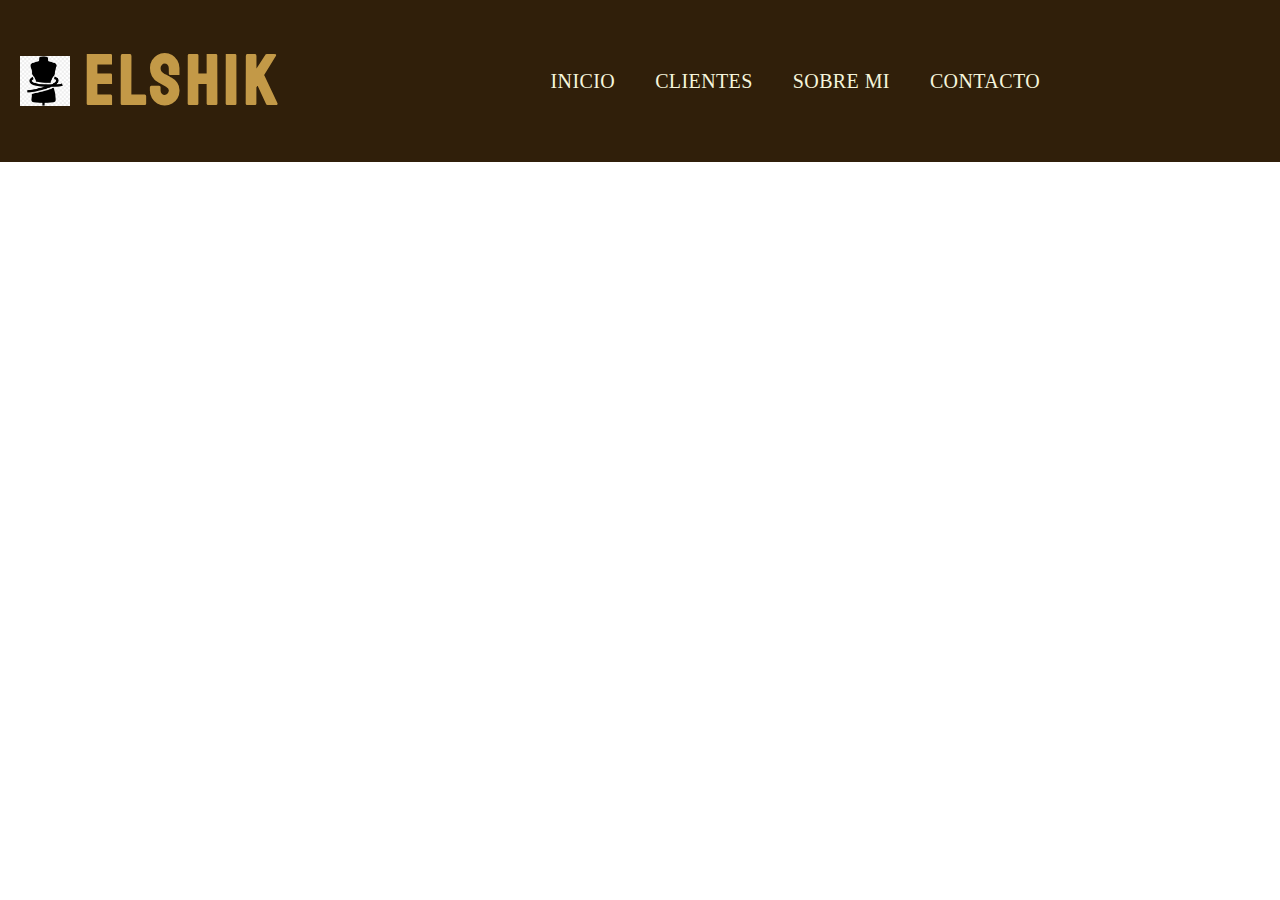
==== clientes.html @ fe8e6d6e "agregue eventos y corregi algunas cosas" ====
<!DOCTYPE html>
<html lang="es">
<head>
    <meta charset="UTF-8">
    <meta http-equiv="X-UA-Compatible" content="IE=edge">
    <meta name="viewport" content="width=device-width, initial-scale=1.0">
    <link rel="stylesheet" href="./css/style.css">
    <link rel="preconnect" href="https://fonts.googleapis.com">
    <link rel="preconnect" href="https://fonts.gstatic.com" crossorigin>
    <link href="https://fonts.googleapis.com/css2?family=Staatliches&display=swap" rel="stylesheet">
    <title>Document</title>
</head>
<body>
    <header>
        <div class="logo">
            <img src="./images/png-transparent-computer-icons-mannequin-dress-form-tailor-mannequin-celebrities-fashion-measurement-thumbnail.png" alt="logo-elshik">
            <h1>ELSHIK</h1>
        </div>
        <ul>
            <li>
                <a href="./index.html">INICIO</a>
            </li>
            <li>
                <a href="./clientes.html">CLIENTES</a>
            </li>
            <li>
                <a href="./sobremi.html">SOBRE MI</a>
            </li>
            <li>
                <a href="./contacto.html">CONTACTO</a>
            </li>
        </ul>
    </header>
</body>
</html>
---- css/style.css ----
* {
  margin: 0px;
  padding: 0px;
  box-sizing: border-box; }

header {
  display: flex;
  background-color: #301f0a;
  height: 18vh;
  align-items: center;
  justify-content: space-between;
  padding: 20px; }
  header .logo {
    display: flex;
    align-items: center; }
    header .logo img {
      height: 50px;
      margin-right: 15px; }
    header .logo h1 {
      font-size: 70px;
      font-family: 'Staatliches', cursive;
      letter-spacing: 5px;
      text-align: center;
      color: #c39947; }
  header ul {
    display: flex;
    margin: 10px 200px; }
    header ul li {
      list-style: none;
      margin: 0 20px; }
      header ul li a {
        color: beige;
        font-size: 20px;
        transition: 0.4s all ease 0s;
        text-decoration: none;
        letter-spacing: 0.4px; }
        header ul li a:hover {
          text-decoration: none;
          transition: ease-in;
          color: beige;
          font-size: 20px; }

a {
  text-decoration: none; }

main {
  background-color: #f8efd8; }

.container {
  display: grid;
  grid-template-columns: 1fr 1fr;
  grid-template-rows: 1fr;
  gap: 30px;
  grid-template-areas: "cubreBotas pollerinS" "pollerinM pollerinL"; }

.card h3 {
  font-family: 'Staatliches';
  padding: 20px; }
  .card h3 button {
    background-color: #301f0a;
    color: #f8efd8;
    font-family: 'Staatliches'; }
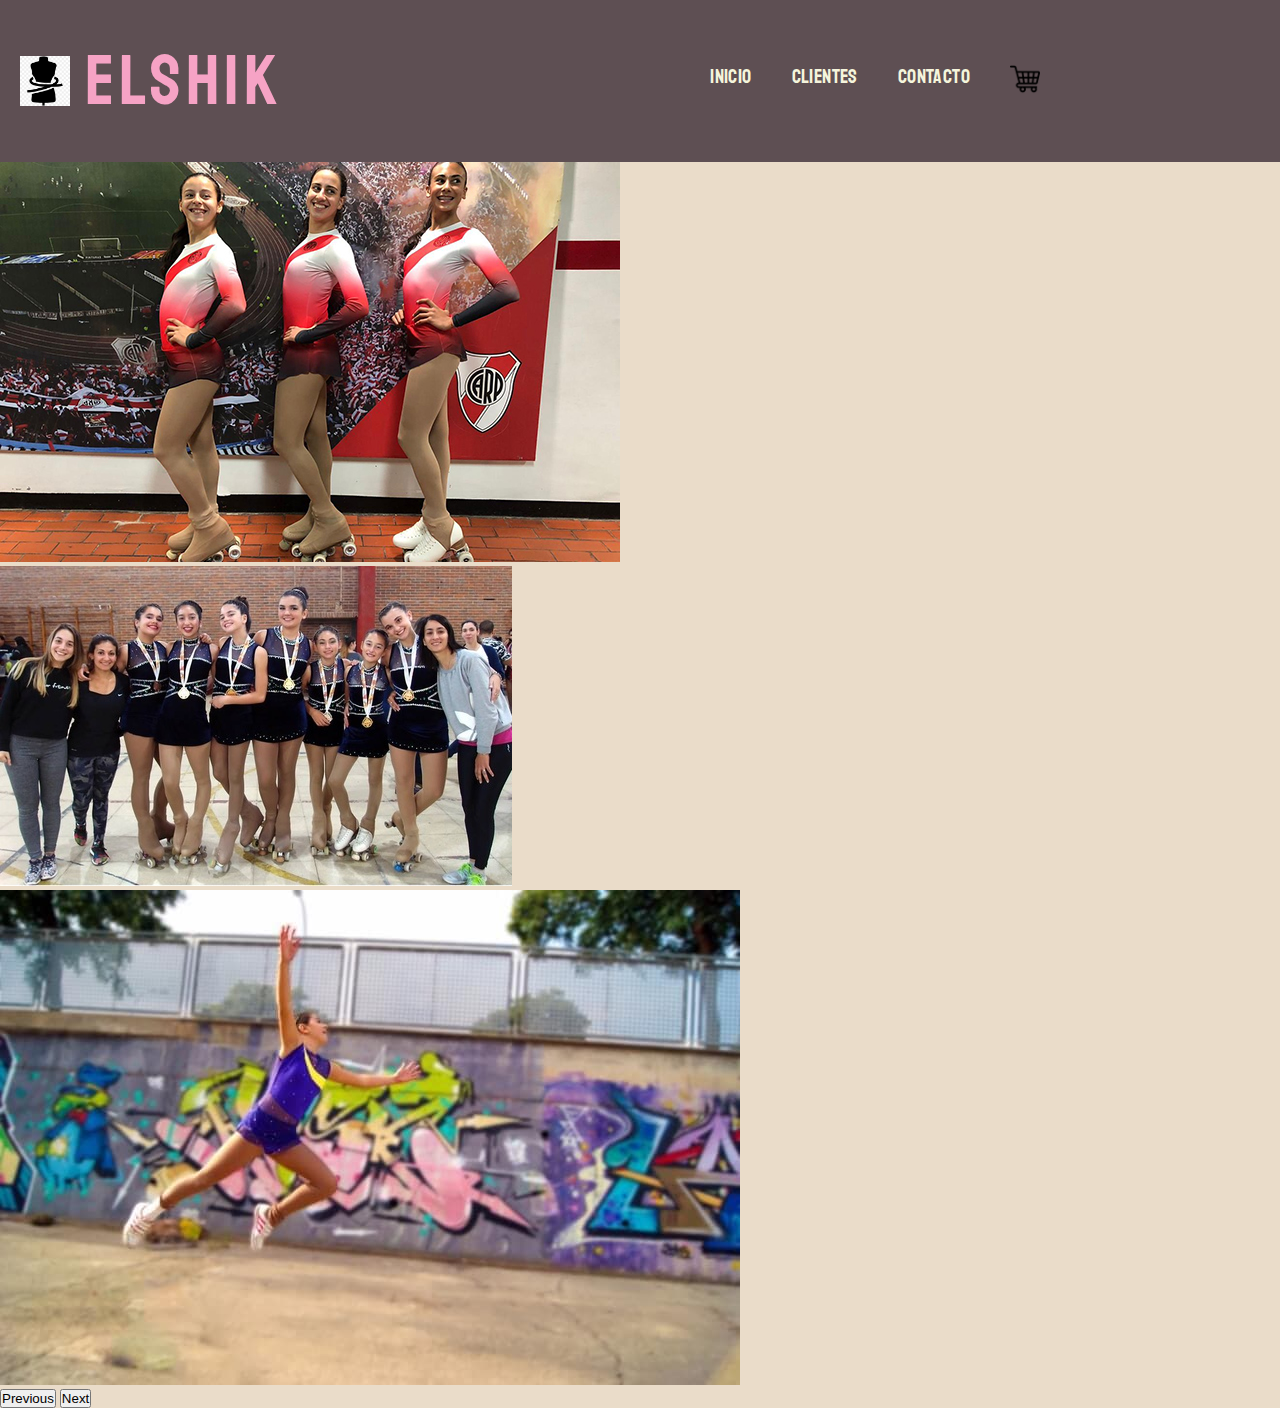
==== commit e4750270: "realice cambios de css y js" ====
--- a/clientes.html
+++ b/clientes.html
@@ -1,35 +1,68 @@
 <!DOCTYPE html>
 <html lang="es">
 <head>
-    <meta charset="UTF-8">
-    <meta http-equiv="X-UA-Compatible" content="IE=edge">
-    <meta name="viewport" content="width=device-width, initial-scale=1.0">
-    <link rel="stylesheet" href="./css/style.css">
-    <link rel="preconnect" href="https://fonts.googleapis.com">
-    <link rel="preconnect" href="https://fonts.gstatic.com" crossorigin>
-    <link href="https://fonts.googleapis.com/css2?family=Staatliches&display=swap" rel="stylesheet">
+    <meta charset="UTF-8" />
+    <meta http-equiv="X-UA-Compatible" content="IE=edge" />
+    <meta name="viewport" content="width=device-width, initial-scale=1.0" />
+    <meta name="keywords" content="patin artistico, indumentaria, pollerin, cubrebotas, deporte, competencia">
+    <meta name="description" content="Indumentaria deportiva para patin artistico">
+    <link href="https://cdn.jsdelivr.net/npm/bootstrap@5.1.3/dist/css/bootstrap.min.css" rel="stylesheet" integrity="sha384-1BmE4kWBq78iYhFldvKuhfTAU6auU8tT94WrHftjDbrCEXSU1oBoqyl2QvZ6jIW3" crossorigin="anonymous"/>
+    <link rel="stylesheet" href="./css/style.css" />
+    <link rel="preconnect" href="https://fonts.googleapis.com" />
+    <link rel="preconnect" href="https://fonts.gstatic.com" crossorigin />
+    <link href="https://fonts.googleapis.com/css2?family=Staatliches&display=swap" rel="stylesheet"/>
+    <link rel="stylesheet" href="https://cdn.jsdelivr.net/npm/bootstrap-icons@1.8.1/font/bootstrap-icons.css"/>
+    <title>Elshik - Indumentaria Deportiva</title>
     <title>Document</title>
 </head>
 <body>
     <header>
         <div class="logo">
-            <img src="./images/png-transparent-computer-icons-mannequin-dress-form-tailor-mannequin-celebrities-fashion-measurement-thumbnail.png" alt="logo-elshik">
-            <h1>ELSHIK</h1>
+          <img
+            src="./images/png-transparent-computer-icons-mannequin-dress-form-tailor-mannequin-celebrities-fashion-measurement-thumbnail.png"
+            alt="logo-elshik"
+          />
+          <a href="./index.html">ELSHIK</a>
         </div>
         <ul>
-            <li>
-                <a href="./index.html">INICIO</a>
-            </li>
-            <li>
-                <a href="./clientes.html">CLIENTES</a>
-            </li>
-            <li>
-                <a href="./sobremi.html">SOBRE MI</a>
-            </li>
-            <li>
-                <a href="./contacto.html">CONTACTO</a>
-            </li>
+          <li>
+            <a href="./index.html">INICIO</a>
+          </li>
+          <li>
+            <a href="./clientes.html">CLIENTES</a>
+          </li>
+          <li>
+            <a href="./contacto.html">CONTACTO</a>
+          </li>
+          <li>
+            <img src="./images/carrito-de-compras.png" alt="carrito de compras">
+          </li>
         </ul>
     </header>
+    <main>
+        <div id="carouselExampleFade" class="carousel slide carousel-fade" data-bs-ride="carousel">
+            <div class="carousel-inner">
+              <div class="carousel-item active">
+                <img src="./images/19957-nacionalpatinartisitco.jpg" class="d-block w-100" alt="fotoGrupal1">
+              </div>
+              <div class="carousel-item">
+                <img src="./images/patingrupo.jpg" class="d-block w-100" alt="fotoGrupal2">
+              </div>
+              <div class="carousel-item">
+                <img src="./images/ELSA-SALTO.jpg" class="d-block w-100" alt="fotoPatinadora">
+              </div>
+            </div>
+            <button class="carousel-control-prev" type="button" data-bs-target="#carouselExampleFade" data-bs-slide="prev">
+              <span class="carousel-control-prev-icon" aria-hidden="true"></span>
+              <span class="visually-hidden">Previous</span>
+            </button>
+            <button class="carousel-control-next" type="button" data-bs-target="#carouselExampleFade" data-bs-slide="next">
+              <span class="carousel-control-next-icon" aria-hidden="true"></span>
+              <span class="visually-hidden">Next</span>
+            </button>
+          </div>
+
+    </main>
+
 </body>
 </html>--- a/css/style.css
+++ b/css/style.css
@@ -5,23 +5,25 @@
 
 header {
   display: flex;
-  background-color: #301f0a;
+  background-color: #5e4f53;
   height: 18vh;
   align-items: center;
   justify-content: space-between;
   padding: 20px; }
+  header .pepito {
+    color: #5e4f53; }
   header .logo {
     display: flex;
     align-items: center; }
     header .logo img {
       height: 50px;
       margin-right: 15px; }
-    header .logo h1 {
+    header .logo a {
       font-size: 70px;
       font-family: 'Staatliches', cursive;
       letter-spacing: 5px;
       text-align: center;
-      color: #c39947; }
+      color: #f6a3c5; }
   header ul {
     display: flex;
     margin: 10px 200px; }
@@ -33,26 +35,36 @@
         font-size: 20px;
         transition: 0.4s all ease 0s;
         text-decoration: none;
+        font-family: 'Staatliches', cursive;
         letter-spacing: 0.4px; }
         header ul li a:hover {
           text-decoration: none;
           transition: ease-in;
-          color: beige;
+          color: #98606c;
           font-size: 20px; }
+      header ul li .submenu {
+        vertical-align: top; }
+      header ul li img {
+        width: 30px; }
+        header ul li img:hover {
+          transition: all; }
 
 a {
   text-decoration: none; }
 
 main {
-  background-color: #f8efd8; }
+  background-color: #eadcc9 !important; }
 
 .container {
   display: grid;
-  grid-template-columns: 1fr 1fr;
-  grid-template-rows: 1fr;
-  gap: 30px;
-  grid-template-areas: "cubreBotas pollerinS"- "pollerinM pollerinL"; }
+  grid-template-columns: 1fr 1fr 1fr;
+  grid-template-rows: 1fr 1fr;
+  gap: 40px;
+  padding: 40px;
+  background-color: #eadcc9;
+  grid-template-areas: "card01 card02 card03"+ "card04 card05 card06"+ "card07 card08 card09"; }
 
 .card h3 {
   font-family: 'Staatliches';
@@ -61,3 +73,63 @@
     background-color: #301f0a;
     color: #f8efd8;
     font-family: 'Staatliches'; }
+
+main {
+  background-color: #f6a3c5; }
+  main .consulta {
+    display: flex;
+    align-items: center;
+    justify-content: center;
+    padding: 30px 60px 10px;
+    font-size: 40px; }
+
+.formulari {
+  background-color: beige;
+  display: flex;
+  justify-content: center; }
+  .formulari input {
+    padding: 5px;
+    margin: 10px;
+    width: 30vw;
+    font-family: 'Staatliches', cursive;
+    background-color: #f6a3c5;
+    color: black;
+    font-size: 20px; }
+  .formulari fieldset {
+    padding: 5px;
+    font-family: 'Staatliches', cursive;
+    background-color: beige;
+    color: #7c3f58;
+    font-size: 20px; }
+  .formulari button {
+    background-color: #643451;
+    color: beige;
+    font-family: 'Staatliches', cursive;
+    padding: 9px;
+    margin: 10px;
+    font-size: 1.5rem; }
+
+.footer {
+  display: flex;
+  padding: 50px 100px;
+  align-items: center;
+  flex-direction: column;
+  background-color: #643451;
+  color: #f6a3c5;
+  justify-content: space-between;
+  font-family: 'Staatliches', cursive;
+  letter-spacing: 3px; }
+  .footer h2 {
+    color: #f6a3c5;
+    padding: 20px 0;
+    letter-spacing: 7px;
+    font-size: 40px; }
+
+.redes li {
+  display: inline-block;
+  padding: 25px 20px; }
+  .redes li img {
+    width: 40px; }
+    .redes li img:hover {
+      transform: scale(0.8);
+      transition: all 0.4s; }
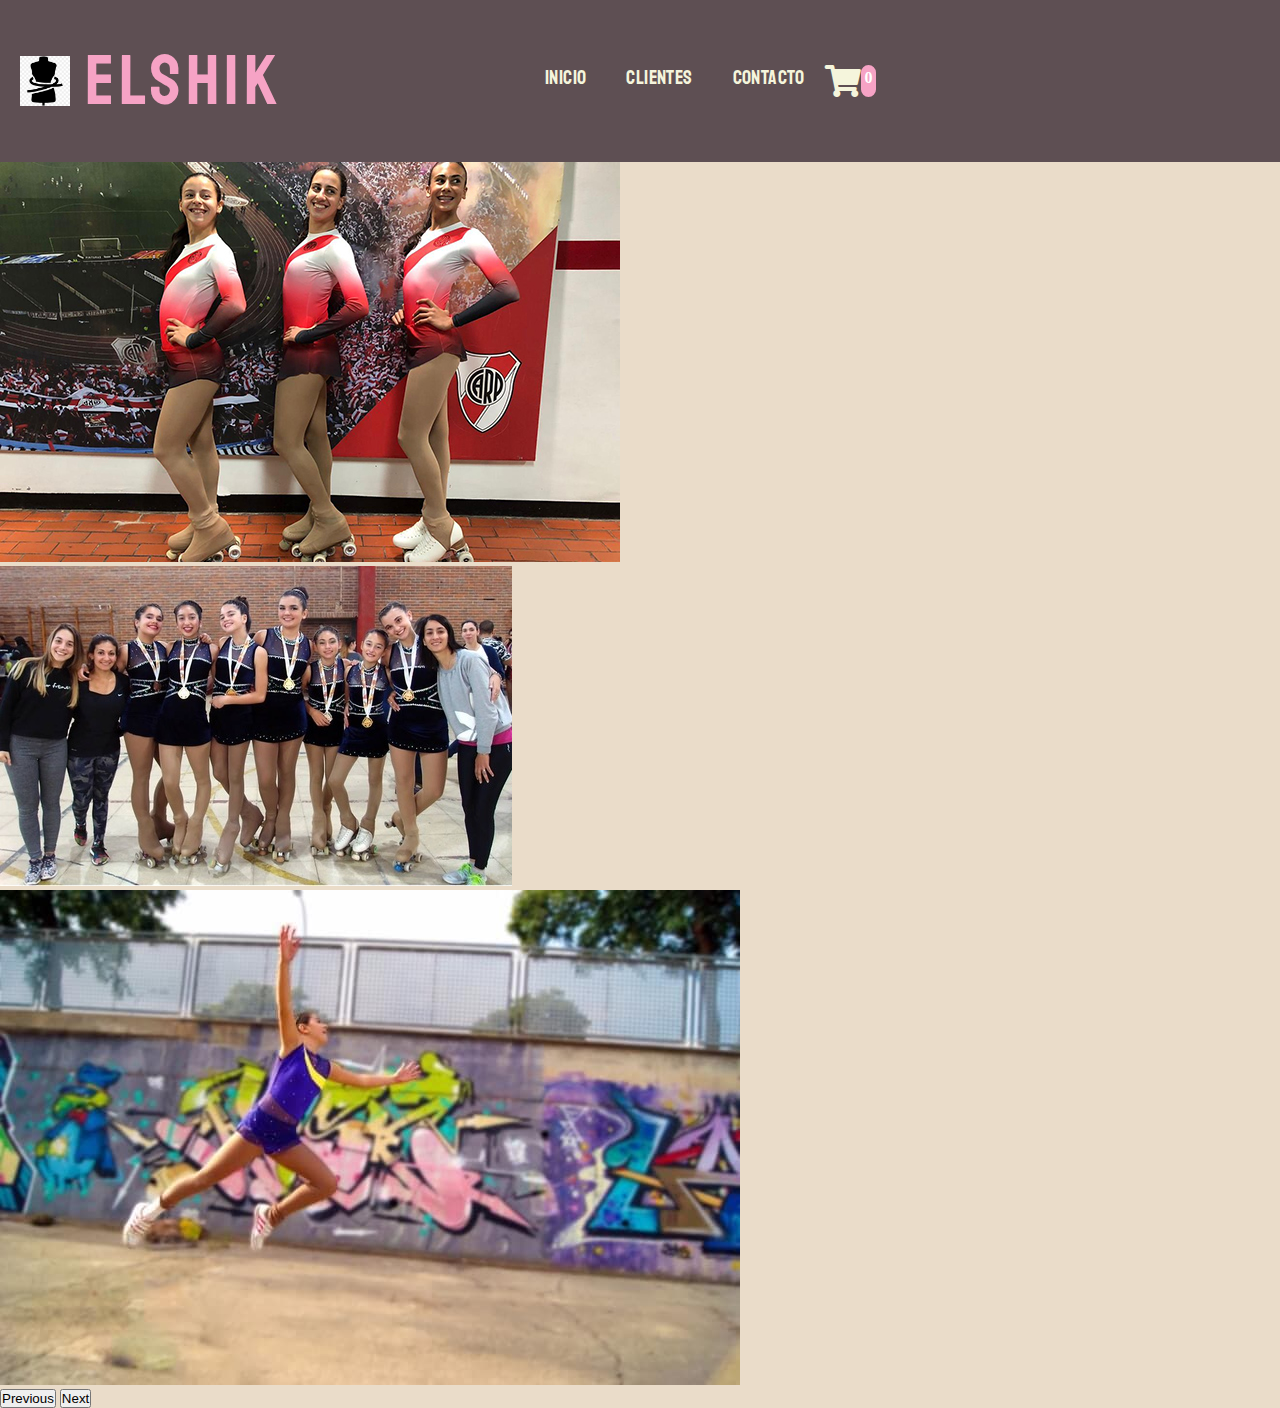
==== commit a693cb2f: "realice cambios en el carrito y en el formulario" ====
--- a/clientes.html
+++ b/clientes.html
@@ -12,33 +12,51 @@
     <link rel="preconnect" href="https://fonts.gstatic.com" crossorigin />
     <link href="https://fonts.googleapis.com/css2?family=Staatliches&display=swap" rel="stylesheet"/>
     <link rel="stylesheet" href="https://cdn.jsdelivr.net/npm/bootstrap-icons@1.8.1/font/bootstrap-icons.css"/>
+    <link rel="stylesheet" href="https://cdnjs.cloudflare.com/ajax/libs/font-awesome/5.15.1/css/all.min.css">
     <title>Elshik - Indumentaria Deportiva</title>
     <title>Document</title>
 </head>
 <body>
-    <header>
-        <div class="logo">
-          <img
-            src="./images/png-transparent-computer-icons-mannequin-dress-form-tailor-mannequin-celebrities-fashion-measurement-thumbnail.png"
-            alt="logo-elshik"
-          />
-          <a href="./index.html">ELSHIK</a>
+  <header>
+    <div class="logo">
+      <img
+        src="./images/png-transparent-computer-icons-mannequin-dress-form-tailor-mannequin-celebrities-fashion-measurement-thumbnail.png"
+        alt="logo-elshik"
+      />
+      <a href="./index.html">ELSHIK</a>
+    </div>
+    <ul>
+      <li>
+        <a href="./index.html">INICIO</a>
+      </li>
+      <li>
+        <a href="./clientes.html">CLIENTES</a>
+      </li>
+      <li>
+        <a href="./contacto.html">CONTACTO</a>
+      </li>
+      <!-- carrito -->
+      <div class="cart-modal-overlay">
+        <div class="cart-modal">
+          <i id="close-btn" class="fas fa-times"></i>
+            <h1 class="cart-is-empty">El carrito esta vacio</h1>
+          
+            <div class="product-rows">
+            </div>
+            <div class="total">
+              <h1 class="cart-total">Productos Añadidos</h1>
+                <span class="total-price">$0</span>
+                  <button class="purchase-btn">COMPRAR</button>
+            </div>
+          </div>
         </div>
-        <ul>
-          <li>
-            <a href="./index.html">INICIO</a>
-          </li>
-          <li>
-            <a href="./clientes.html">CLIENTES</a>
-          </li>
-          <li>
-            <a href="./contacto.html">CONTACTO</a>
-          </li>
-          <li>
-            <img src="./images/carrito-de-compras.png" alt="carrito de compras">
-          </li>
-        </ul>
-    </header>
+    <!-- solapa del carrito -->
+      <a class="cart-btn">
+        <i id="cart" class="fas fa-shopping-cart"></i>
+          <span class ="cart-quantity">0</span>
+      </a>
+    </ul>
+  </header>
     <main>
         <div id="carouselExampleFade" class="carousel slide carousel-fade" data-bs-ride="carousel">
             <div class="carousel-inner">
--- a/css/style.css
+++ b/css/style.css
@@ -55,6 +55,92 @@
 main {
   background-color: #eadcc9 !important; }
 
+.cart-modal-overlay {
+  position: fixed;
+  width: 100vw;
+  height: 100%;
+  z-index: 2;
+  transform: translateY(-200%);
+  transition: 0.5s ease-out; }
+
+.cart-modal-overlay.open {
+  transform: translateY(0%); }
+
+.cart-btn {
+  display: flex;
+  justify-content: center; }
+
+#cart {
+  display: flex;
+  font-size: 2rem;
+  color: beige;
+  cursor: pointer;
+  margin: 0; }
+
+.cart-quantity {
+  color: white;
+  background-color: #f6a3c5;
+  padding: 0.1em;
+  position: relative;
+  margin: 0em 11.5em 0em 0;
+  right: 0;
+  border: solid 2px #f6a3c5;
+  border-radius: 15px;
+  font-weight: bolder; }
+
+.cart-modal {
+  height: 80vh;
+  width: 50%;
+  background-color: #ecd3dd;
+  float: left;
+  overflow: scroll;
+  overflow-x: hidden; }
+
+#close-btn {
+  font-size: 1.5rem;
+  float: right;
+  margin: 0.5em 2em 0 0;
+  color: white;
+  cursor: pointer; }
+
+.cart-is-empty {
+  color: white;
+  text-align: center;
+  font-size: 1.5rem;
+  margin-bottom: 1em;
+  display: none; }
+
+.product-rows {
+  margin-top: 3em;
+  width: 95%;
+  margin-left: auto;
+  margin-right: auto; }
+
+.total {
+  text-align: center;
+  margin: 2em 0 2em 0;
+  /*   display: none; */ }
+
+.cart-total {
+  color: black; }
+
+.total-price {
+  color: black;
+  font-size: 2rem;
+  display: block; }
+
+.purchase-btn {
+  font-size: 1rem;
+  font-weight: bolder;
+  background-color: #774e5f;
+  color: white;
+  padding: 1em 2em;
+  border-radius: 10px;
+  outline: none;
+  border: none;
+  cursor: pointer;
+  margin: 2em 0 1em 0; }
+
 .container {
   display: grid;
   grid-template-columns: 1fr 1fr 1fr;
@@ -66,13 +152,25 @@
  "card04 card05 card06"  "card07 card08 card09"; }
 
+.agregar-carrito {
+  font-size: 1rem;
+  font-weight: bolder;
+  background-color: #774e5f;
+  color: white;
+  padding: 0.2em 0.4em;
+  border-radius: 10px;
+  outline: none;
+  border: none;
+  cursor: pointer;
+  margin: 2em 0 1em 0; }
+
 .card h3 {
-  font-family: 'Staatliches';
+  font-family: "Staatliches";
   padding: 20px; }
   .card h3 button {
     background-color: #301f0a;
     color: #f8efd8;
-    font-family: 'Staatliches'; }
+    font-family: "Staatliches"; }
 
 main {
   background-color: #f6a3c5; }
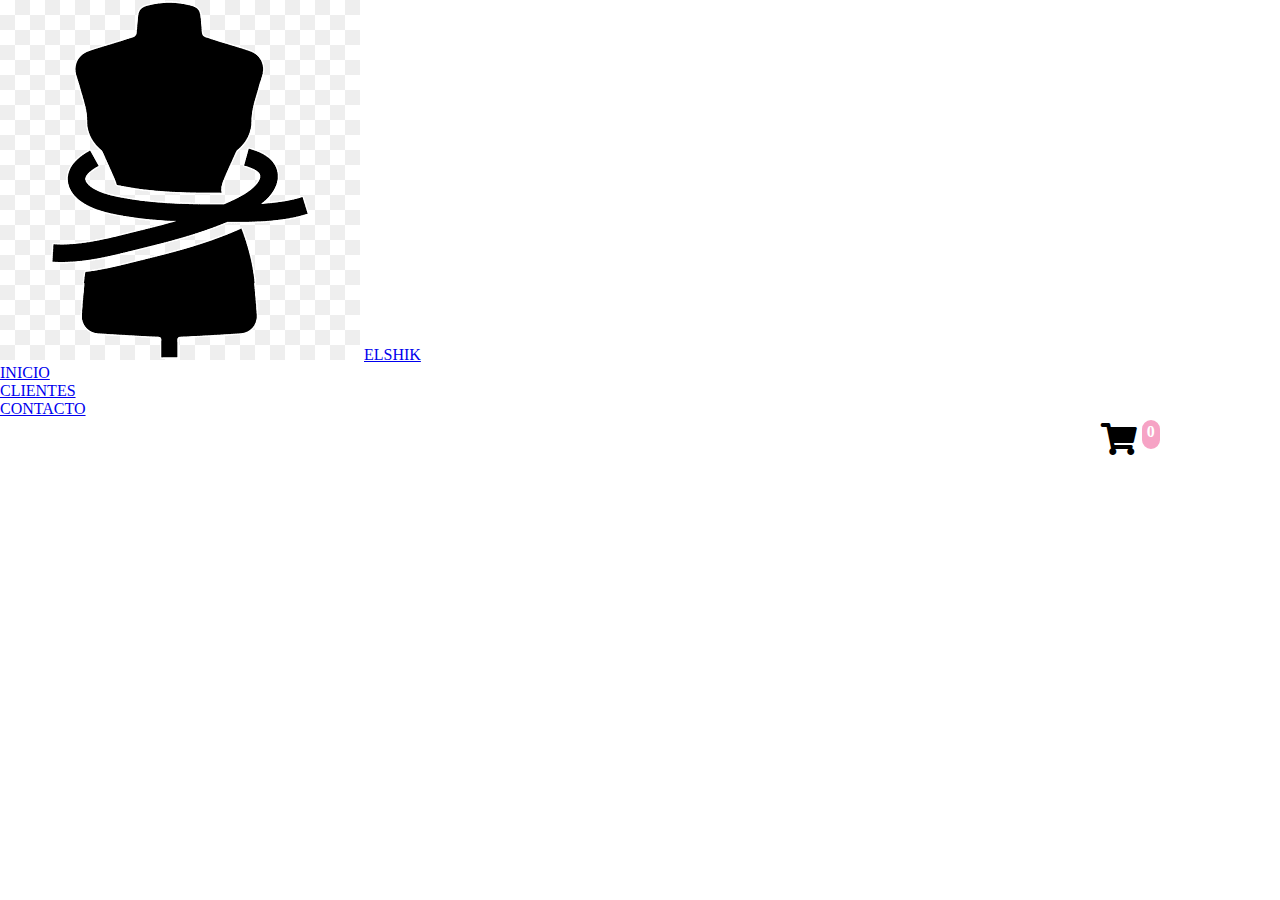
==== commit cd257609: "cambios domingo" ====
--- a/clientes.html
+++ b/clientes.html
@@ -58,29 +58,10 @@
     </ul>
   </header>
     <main>
-        <div id="carouselExampleFade" class="carousel slide carousel-fade" data-bs-ride="carousel">
-            <div class="carousel-inner">
-              <div class="carousel-item active">
-                <img src="./images/19957-nacionalpatinartisitco.jpg" class="d-block w-100" alt="fotoGrupal1">
-              </div>
-              <div class="carousel-item">
-                <img src="./images/patingrupo.jpg" class="d-block w-100" alt="fotoGrupal2">
-              </div>
-              <div class="carousel-item">
-                <img src="./images/ELSA-SALTO.jpg" class="d-block w-100" alt="fotoPatinadora">
-              </div>
-            </div>
-            <button class="carousel-control-prev" type="button" data-bs-target="#carouselExampleFade" data-bs-slide="prev">
-              <span class="carousel-control-prev-icon" aria-hidden="true"></span>
-              <span class="visually-hidden">Previous</span>
-            </button>
-            <button class="carousel-control-next" type="button" data-bs-target="#carouselExampleFade" data-bs-slide="next">
-              <span class="carousel-control-next-icon" aria-hidden="true"></span>
-              <span class="visually-hidden">Next</span>
-            </button>
-          </div>
+        
 
     </main>
-
+<!-- JavaScript Bundle with Popper -->
+<script src="https://cdn.jsdelivr.net/npm/bootstrap@5.2.0-beta1/dist/js/bootstrap.bundle.min.js" integrity="sha384-pprn3073KE6tl6bjs2QrFaJGz5/SUsLqktiwsUTF55Jfv3qYSDhgCecCxMW52nD2" crossorigin="anonymous"></script>
 </body>
 </html>--- a/css/style.css
+++ b/css/style.css
@@ -3,103 +3,66 @@
   padding: 0px;
   box-sizing: border-box; }
 
-header {
-  display: flex;
-  background-color: #5e4f53;
-  height: 18vh;
-  align-items: center;
-  justify-content: space-between;
-  padding: 20px; }
-  header .pepito {
-    color: #5e4f53; }
-  header .logo {
-    display: flex;
-    align-items: center; }
-    header .logo img {
-      height: 50px;
-      margin-right: 15px; }
-    header .logo a {
-      font-size: 70px;
-      font-family: 'Staatliches', cursive;
-      letter-spacing: 5px;
-      text-align: center;
-      color: #f6a3c5; }
-  header ul {
-    display: flex;
-    margin: 10px 200px; }
-    header ul li {
-      list-style: none;
-      margin: 0 20px; }
-      header ul li a {
-        color: beige;
-        font-size: 20px;
-        transition: 0.4s all ease 0s;
-        text-decoration: none;
-        font-family: 'Staatliches', cursive;
-        letter-spacing: 0.4px; }
-        header ul li a:hover {
-          text-decoration: none;
-          transition: ease-in;
-          color: #98606c;
-          font-size: 20px; }
-      header ul li .submenu {
-        vertical-align: top; }
-      header ul li img {
-        width: 30px; }
-        header ul li img:hover {
-          transition: all; }
-
-a {
-  text-decoration: none; }
+.nav-link {
+  color: black;
+  font-family: "Staatliches", cursive;
+  font-size: 20px; }
+
+.navbar-toggler-icon {
+  color: black; }
 
 main {
   background-color: #eadcc9 !important; }
 
+.carousel {
+  width: auto;
+  height: 680px; }
+
 .cart-modal-overlay {
   position: fixed;
-  width: 100vw;
+  width: 110vw;
   height: 100%;
   z-index: 2;
-  transform: translateY(-200%);
-  transition: 0.5s ease-out; }
+  transform: translateY(180%);
+  transition: .5s ease-out; }
 
 .cart-modal-overlay.open {
-  transform: translateY(0%); }
+  transform: translateY(41%); }
 
 .cart-btn {
   display: flex;
-  justify-content: center; }
+  justify-content: flex-end; }
 
 #cart {
   display: flex;
   font-size: 2rem;
-  color: beige;
-  cursor: pointer;
-  margin: 0; }
+  color: black;
+  cursor: pointer;
+  margin: 5px; }
 
 .cart-quantity {
   color: white;
   background-color: #f6a3c5;
-  padding: 0.1em;
+  padding: .1em .2em;
   position: relative;
-  margin: 0em 11.5em 0em 0;
+  margin: .1em 7.5em .7em 0;
   right: 0;
   border: solid 2px #f6a3c5;
   border-radius: 15px;
   font-weight: bolder; }
 
 .cart-modal {
-  height: 80vh;
-  width: 50%;
+  height: 90vh;
+  float: inline-start;
+  width: 40%;
   background-color: #ecd3dd;
-  float: left;
   overflow: scroll;
   overflow-x: hidden; }
 
 #close-btn {
   font-size: 1.5rem;
   float: right;
-  margin: 0.5em 2em 0 0;
+  margin: .5em 2em 0 0;
   color: white;
   cursor: pointer; }
 
@@ -122,7 +85,9 @@
   /*   display: none; */ }
 
 .cart-total {
-  color: black; }
+  font-size: 30px;
+  color: black;
+  margin: 10px 0 0 20px; }
 
 .total-price {
   color: black;
@@ -148,9 +113,7 @@
   gap: 40px;
   padding: 40px;
   background-color: #eadcc9;
-  grid-template-areas: "card01 card02 card03"- "card04 card05 card06"- "card07 card08 card09"; }
+  grid-template-areas: "card01 card02 card03" "card04 card05 card06" "card07 card08 card09"; }
 
 .agregar-carrito {
   font-size: 1rem;
@@ -163,6 +126,28 @@
   border: none;
   cursor: pointer;
   margin: 2em 0 1em 0; }
+
+.cart-image {
+  width: 10rem;
+  margin: 1em; }
+
+.product-quantity {
+  width: 4rem;
+  font-size: 1.2rem;
+  margin-left: 0.5rem; }
+
+.remove-btn {
+  padding: .4em .8em;
+  background-color: grey;
+  color: black;
+  outline: none;
+  border: none;
+  cursor: pointer;
+  margin-left: 1rem;
+  font-weight: bolder;
+  font-size: 1rem; }
+  .remove-btn:active {
+    transform: translateY(4px); }
 
 .card h3 {
   font-family: "Staatliches";
@@ -171,6 +156,15 @@
     background-color: #301f0a;
     color: #f8efd8;
     font-family: "Staatliches"; }
+
+.destacados {
+  display: flex;
+  justify-content: center;
+  align-items: center;
+  margin: 10px; }
+
+.d-flex {
+  width: 300px; }
 
 main {
   background-color: #f6a3c5; }
